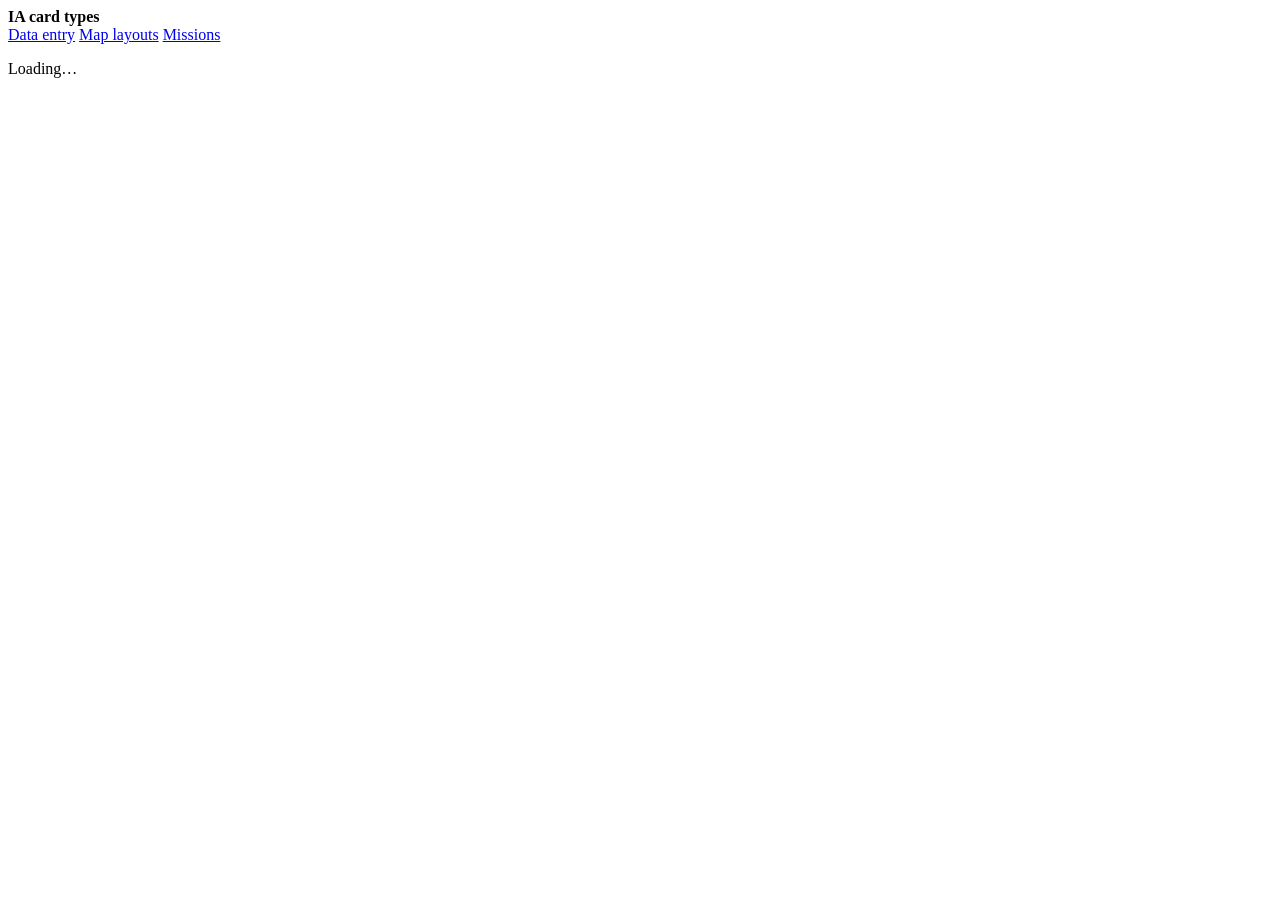
==== ia_tools/enter/static/card-types.html @ b03890e9 "ia enter: a Card types page; ia card-types proposes type and timing from the wiki and writes them He" ====
<!doctype html>
<html lang="en">
<head>
  <meta charset="utf-8">
  <meta name="viewport" content="width=device-width, initial-scale=1">
  <title>IA card types</title>
  <link rel="icon" href="data:image/svg+xml,%3Csvg xmlns='http://www.w3.org/2000/svg' viewBox='0 0 32 32'%3E%3Crect x='7' y='3' width='18' height='26' rx='3' fill='%231d7a3d'/%3E%3Cpath d='M11 16l4 4 7-8' stroke='%23fff' stroke-width='3' fill='none'/%3E%3C/svg%3E">
  <link rel="stylesheet" href="/static/style.css">
  <script type="module" src="/static/card-types.js"></script>
</head>
<body>
  <header class="top">
    <strong>IA card types</strong>
    <nav class="tabs" id="tabs" aria-label="Collections"></nav>
    <span id="progress" class="muted"></span>
    <span class="spacer"></span>
    <a href="/">Data entry</a>
    <a href="/layouts">Map layouts</a>
    <a href="/missions">Missions</a>
  </header>
  <div class="layout">
    <nav id="sidebar" aria-label="Cards"></nav>
    <main id="main"><p class="muted">Loading…</p></main>
  </div>
</body>
</html>
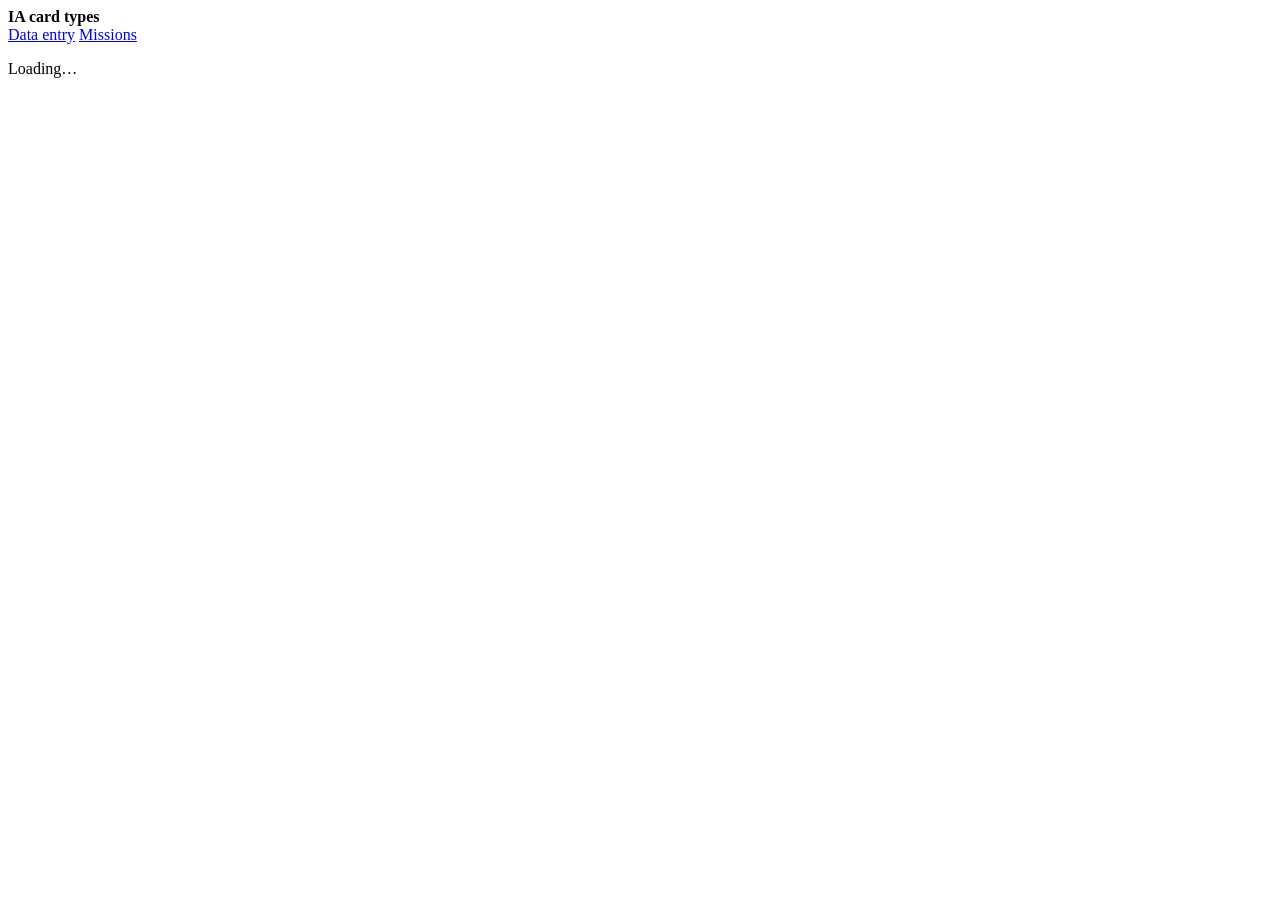
==== commit 86dbf957: "map-layouts rows carry their tiles' placements; ia skirmish-maps Each row keeps the copies a mission" ====
--- a/ia_tools/enter/static/card-types.html
+++ b/ia_tools/enter/static/card-types.html
@@ -15,7 +15,6 @@
     <span id="progress" class="muted"></span>
     <span class="spacer"></span>
     <a href="/">Data entry</a>
-    <a href="/layouts">Map layouts</a>
     <a href="/missions">Missions</a>
   </header>
   <div class="layout">
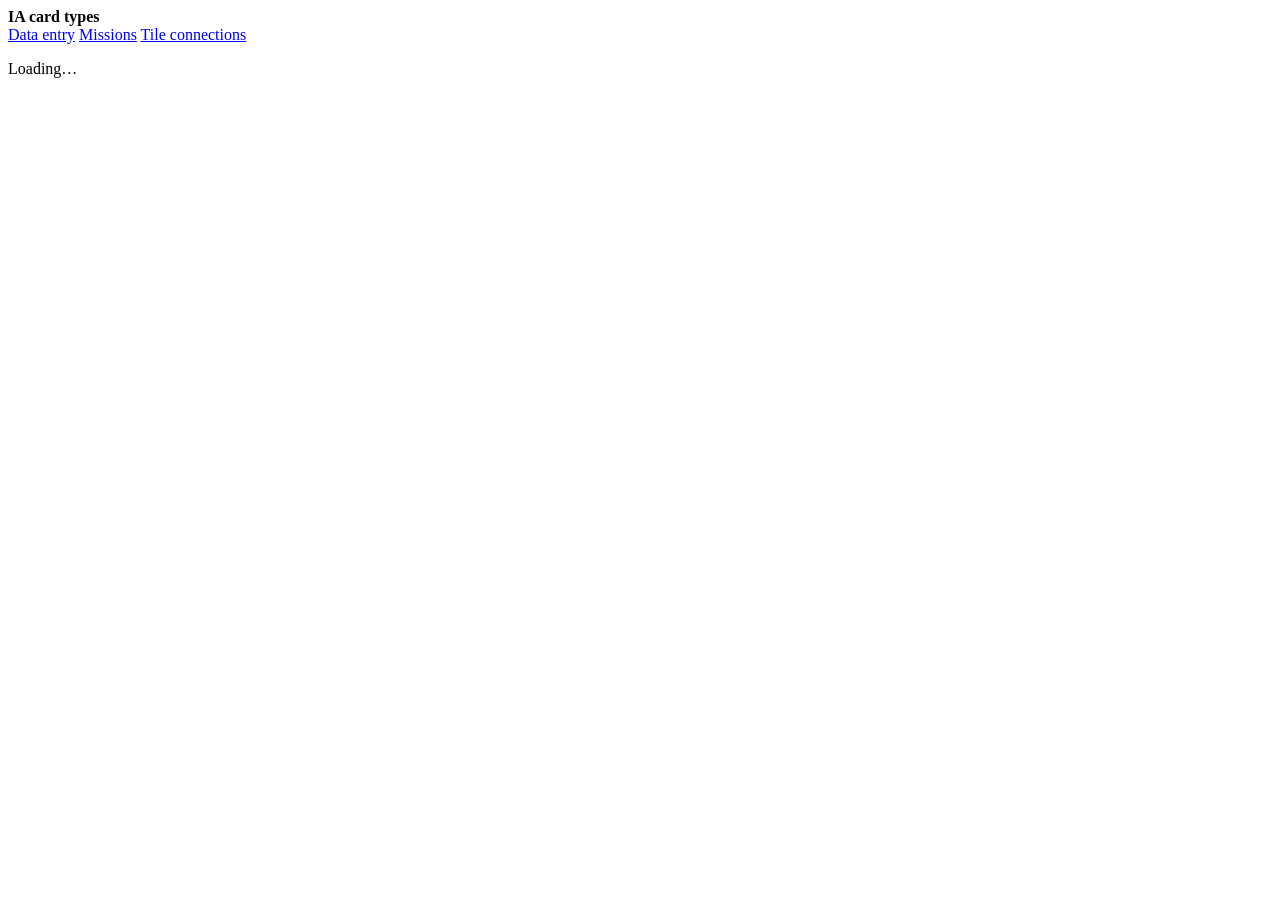
==== commit ec4f4592: "ia enter Tile connections page and ia tile-connections: each map tile's connector tabs, one key per " ====
--- a/ia_tools/enter/static/card-types.html
+++ b/ia_tools/enter/static/card-types.html
@@ -16,6 +16,7 @@
     <span class="spacer"></span>
     <a href="/">Data entry</a>
     <a href="/missions">Missions</a>
+    <a href="/tile-connections">Tile connections</a>
   </header>
   <div class="layout">
     <nav id="sidebar" aria-label="Cards"></nav>
